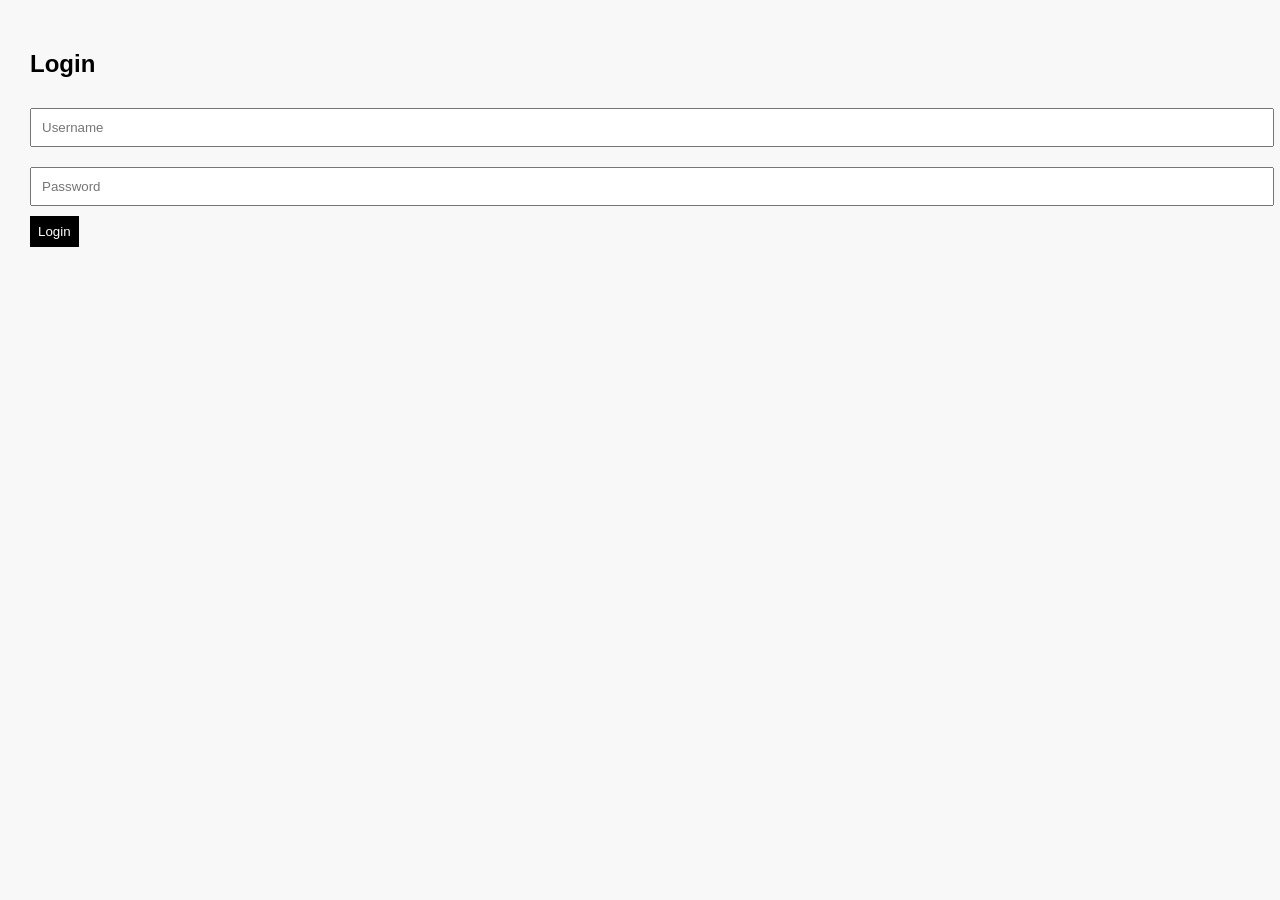
==== index.html @ b82a5fcd "Add files via upload" ====
<!DOCTYPE html>
<html>
<head>
<title>A1 Watches - Login</title>
<link rel="stylesheet" href="style.css">
</head>

<body>

<div class="container">
    <h2>Login</h2>
    <input placeholder="Username">
    <input type="password" placeholder="Password">
    <button onclick="location.href='store.html'">Login</button>
</div>

</body>
</html>
---- style.css ----
body {
    margin: 0;
    font-family: Arial, sans-serif;
    background: #f8f8f8;
}

/* NAVBAR */
.navbar {
    background: #111;
    color: white;
    padding: 15px;
    display: flex;
    justify-content: space-between;
}

.navbar a {
    color: white;
    margin: 0 10px;
    text-decoration: none;
}

/* CONTAINER */
.container {
    padding: 30px;
}

/* PRODUCTS */
.products {
    display: grid;
    grid-template-columns: repeat(auto-fit, minmax(220px, 1fr));
    gap: 20px;
}

.card {
    background: white;
    padding: 15px;
    border-radius: 10px;
    box-shadow: 0 0 10px rgba(0,0,0,0.1);
    text-align: center;
}

button {
    background: black;
    color: white;
    padding: 8px;
    border: none;
    cursor: pointer;
}

/* FORM */
input, select {
    width: 100%;
    padding: 10px;
    margin: 10px 0;
}
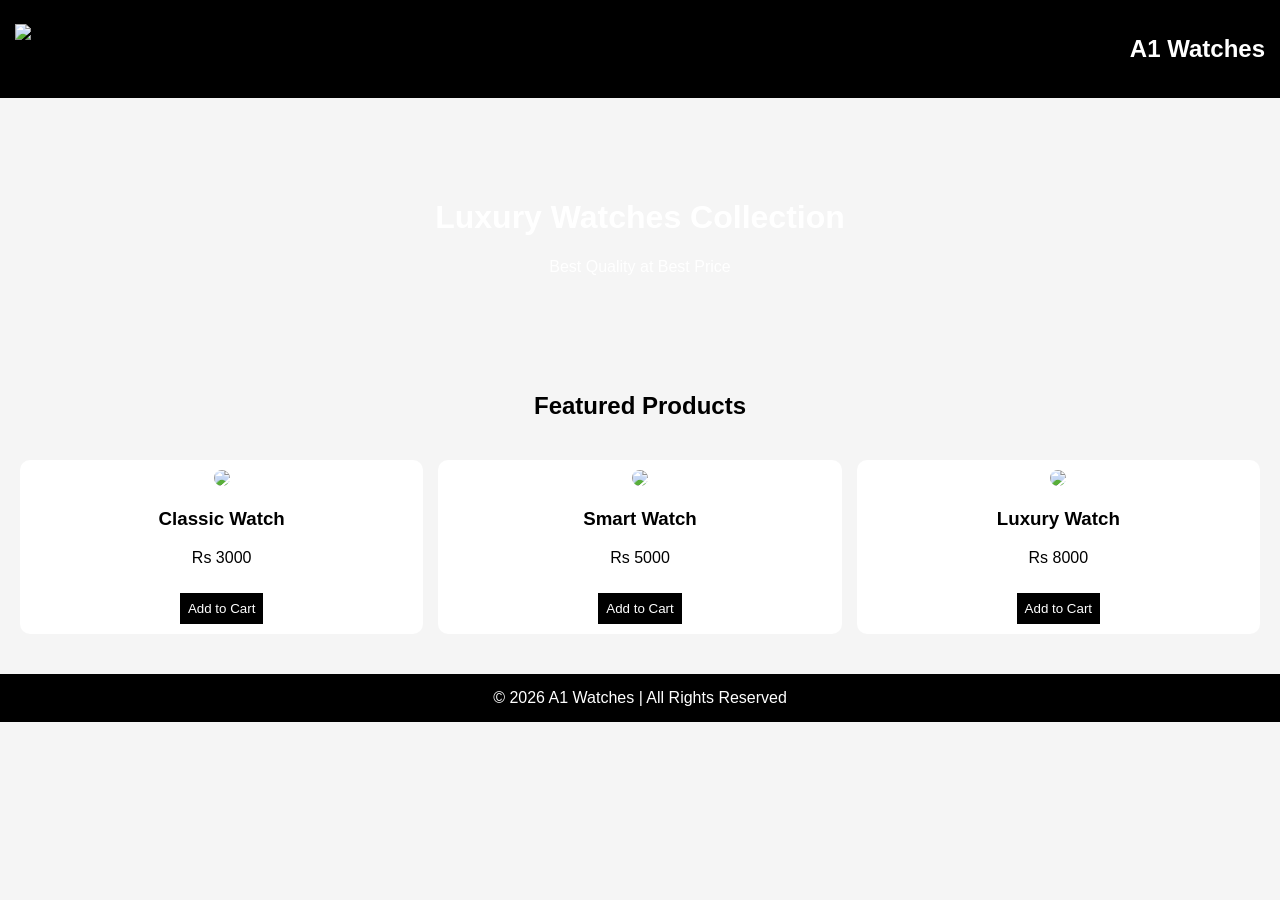
==== commit f275507d: "Update index.html" ====
--- a/index.html
+++ b/index.html
@@ -1,18 +1,115 @@
 <!DOCTYPE html>
 <html>
 <head>
-<title>A1 Watches - Login</title>
-<link rel="stylesheet" href="style.css">
+  <title>A1 Watches</title>
+  <style>
+    body {
+      font-family: Arial;
+      margin: 0;
+      background: #f5f5f5;
+    }
+
+    header {
+      background: black;
+      color: white;
+      padding: 15px;
+      display: flex;
+      align-items: center;
+      justify-content: space-between;
+    }
+
+    .logo {
+      height: 50px;
+    }
+
+    .hero {
+      background: url('banner.jpg');
+      background-size: cover;
+      color: white;
+      text-align: center;
+      padding: 80px 20px;
+    }
+
+    .products {
+      display: grid;
+      grid-template-columns: repeat(auto-fit, minmax(200px, 1fr));
+      gap: 15px;
+      padding: 20px;
+    }
+
+    .card {
+      background: white;
+      padding: 10px;
+      border-radius: 10px;
+      text-align: center;
+    }
+
+    .card img {
+      width: 100%;
+      border-radius: 10px;
+    }
+
+    button {
+      background: black;
+      color: white;
+      padding: 8px;
+      border: none;
+      margin-top: 10px;
+      cursor: pointer;
+    }
+
+    footer {
+      background: black;
+      color: white;
+      text-align: center;
+      padding: 15px;
+      margin-top: 20px;
+    }
+  </style>
 </head>
 
 <body>
 
-<div class="container">
-    <h2>Login</h2>
-    <input placeholder="Username">
-    <input type="password" placeholder="Password">
-    <button onclick="location.href='store.html'">Login</button>
+<header>
+  <img src="logo.png" class="logo">
+  <h2>A1 Watches</h2>
+</header>
+
+<div class="hero">
+  <h1>Luxury Watches Collection</h1>
+  <p>Best Quality at Best Price</p>
 </div>
 
+<h2 style="text-align:center;">Featured Products</h2>
+
+<div class="products">
+
+  <div class="card">
+    <img src="watch1.jpg">
+    <h3>Classic Watch</h3>
+    <p>Rs 3000</p>
+    <button>Add to Cart</button>
+  </div>
+
+  <div class="card">
+    <img src="watch2.jpg">
+    <h3>Smart Watch</h3>
+    <p>Rs 5000</p>
+    <button>Add to Cart</button>
+  </div>
+
+  <div class="card">
+    <img src="watch3.jpg">
+    <h3>Luxury Watch</h3>
+    <p>Rs 8000</p>
+    <button>Add to Cart</button>
+  </div>
+
+</div>
+
+<footer>
+  © 2026 A1 Watches | All Rights Reserved
+</footer>
+
 </body>
-</html>+</html>
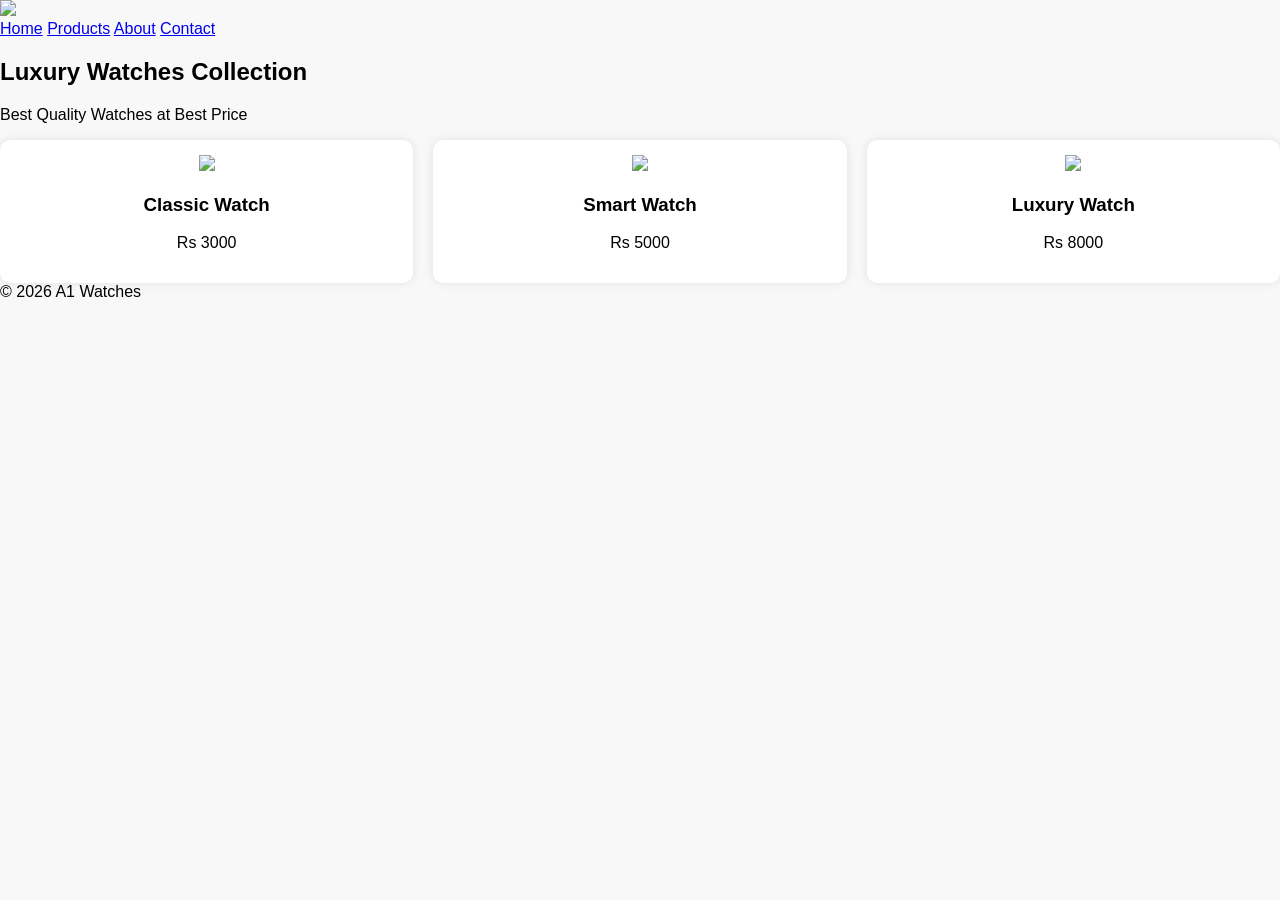
==== commit aa1088fb: "Update index.html" ====
--- a/index.html
+++ b/index.html
@@ -2,113 +2,49 @@
 <html>
 <head>
   <title>A1 Watches</title>
-  <style>
-    body {
-      font-family: Arial;
-      margin: 0;
-      background: #f5f5f5;
-    }
-
-    header {
-      background: black;
-      color: white;
-      padding: 15px;
-      display: flex;
-      align-items: center;
-      justify-content: space-between;
-    }
-
-    .logo {
-      height: 50px;
-    }
-
-    .hero {
-      background: url('banner.jpg');
-      background-size: cover;
-      color: white;
-      text-align: center;
-      padding: 80px 20px;
-    }
-
-    .products {
-      display: grid;
-      grid-template-columns: repeat(auto-fit, minmax(200px, 1fr));
-      gap: 15px;
-      padding: 20px;
-    }
-
-    .card {
-      background: white;
-      padding: 10px;
-      border-radius: 10px;
-      text-align: center;
-    }
-
-    .card img {
-      width: 100%;
-      border-radius: 10px;
-    }
-
-    button {
-      background: black;
-      color: white;
-      padding: 8px;
-      border: none;
-      margin-top: 10px;
-      cursor: pointer;
-    }
-
-    footer {
-      background: black;
-      color: white;
-      text-align: center;
-      padding: 15px;
-      margin-top: 20px;
-    }
-  </style>
+  <link rel="stylesheet" href="style.css">
 </head>
-
 <body>
 
 <header>
   <img src="logo.png" class="logo">
-  <h2>A1 Watches</h2>
+  <nav>
+    <a href="index.html">Home</a>
+    <a href="products.html">Products</a>
+    <a href="about.html">About</a>
+    <a href="contact.html">Contact</a>
+  </nav>
 </header>
 
-<div class="hero">
+<section class="hero">
   <h1>Luxury Watches Collection</h1>
-  <p>Best Quality at Best Price</p>
-</div>
+  <p>Best Quality Watches at Best Price</p>
+</section>
 
-<h2 style="text-align:center;">Featured Products</h2>
-
-<div class="products">
+<section class="products">
 
   <div class="card">
     <img src="watch1.jpg">
     <h3>Classic Watch</h3>
     <p>Rs 3000</p>
-    <button>Add to Cart</button>
   </div>
 
   <div class="card">
     <img src="watch2.jpg">
     <h3>Smart Watch</h3>
     <p>Rs 5000</p>
-    <button>Add to Cart</button>
   </div>
 
   <div class="card">
     <img src="watch3.jpg">
     <h3>Luxury Watch</h3>
     <p>Rs 8000</p>
-    <button>Add to Cart</button>
   </div>
 
-</div>
+</section>
 
 <footer>
-  © 2026 A1 Watches | All Rights Reserved
+  © 2026 A1 Watches
 </footer>
 
 </body>
--- a/style.css
+++ b/style.css
@@ -0,0 +1,55 @@
+body {
+    margin: 0;
+    font-family: Arial, sans-serif;
+    background: #f8f8f8;
+}
+
+/* NAVBAR */
+.navbar {
+    background: #111;
+    color: white;
+    padding: 15px;
+    display: flex;
+    justify-content: space-between;
+}
+
+.navbar a {
+    color: white;
+    margin: 0 10px;
+    text-decoration: none;
+}
+
+/* CONTAINER */
+.container {
+    padding: 30px;
+}
+
+/* PRODUCTS */
+.products {
+    display: grid;
+    grid-template-columns: repeat(auto-fit, minmax(220px, 1fr));
+    gap: 20px;
+}
+
+.card {
+    background: white;
+    padding: 15px;
+    border-radius: 10px;
+    box-shadow: 0 0 10px rgba(0,0,0,0.1);
+    text-align: center;
+}
+
+button {
+    background: black;
+    color: white;
+    padding: 8px;
+    border: none;
+    cursor: pointer;
+}
+
+/* FORM */
+input, select {
+    width: 100%;
+    padding: 10px;
+    margin: 10px 0;
+}
